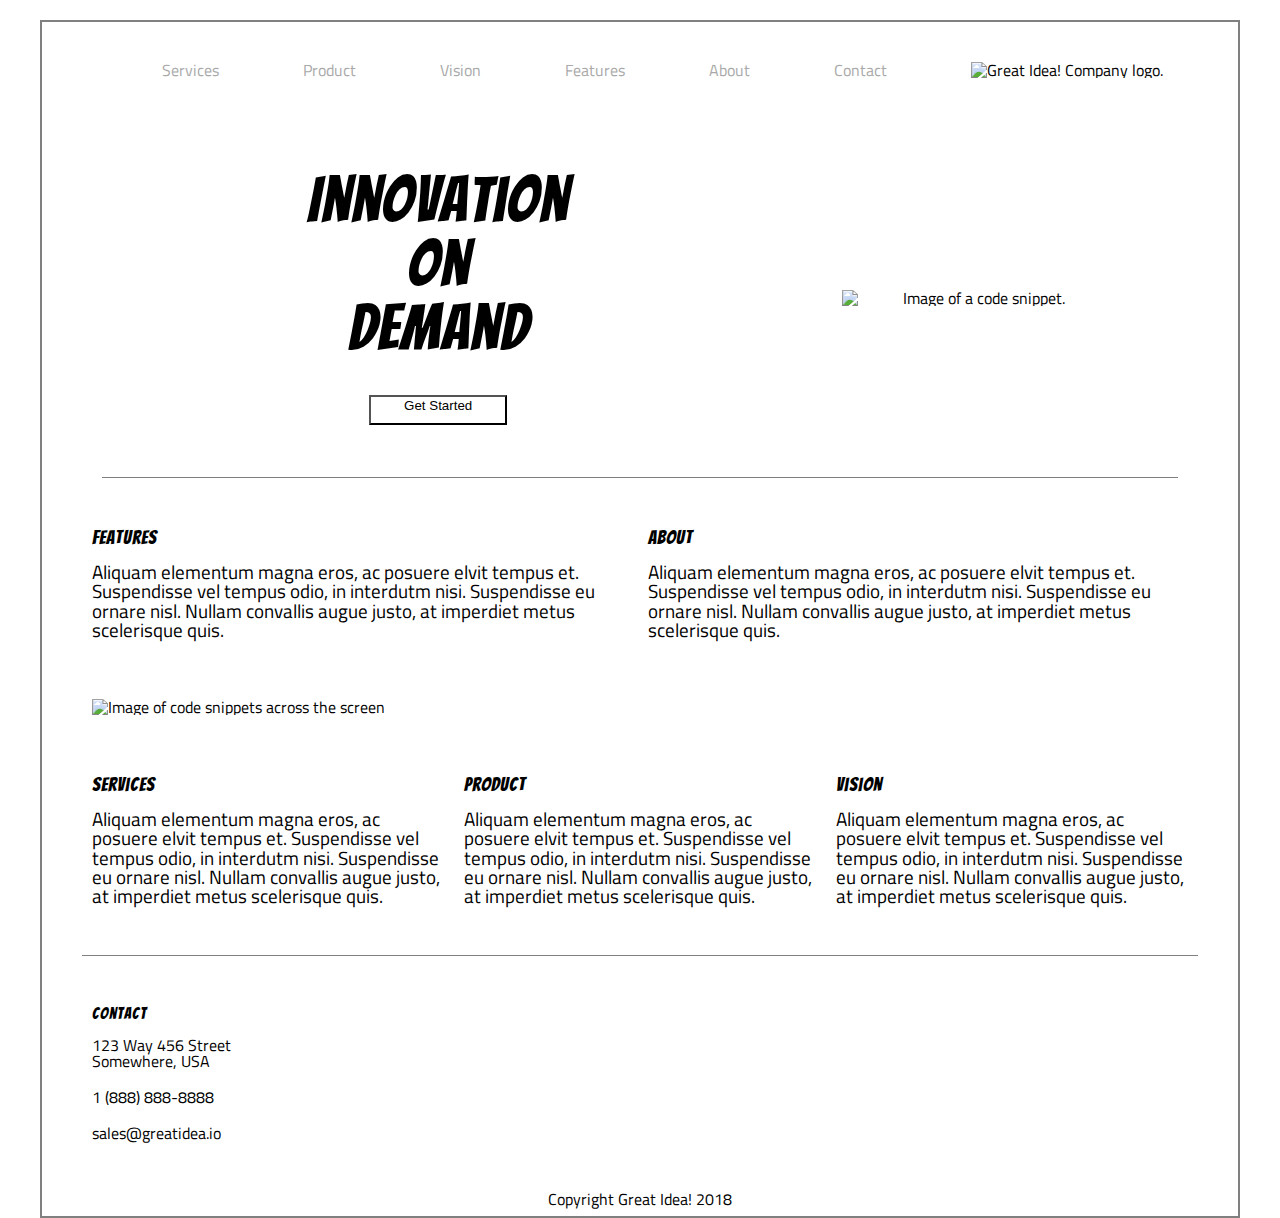
==== great-idea/index.html @ d7ec89b1 "recreated project to clean up what I had before" ====
<!doctype html>

<html lang="en">
<head>
  <meta charset="utf-8">

  <title>Great Idea!</title>

  <link href="https://fonts.googleapis.com/css?family=Bangers|Titillium+Web" rel="stylesheet">
  <link rel="stylesheet" href="css/index.css">

  <!--[if lt IE 9]>
    <script src="https://cdnjs.cloudflare.com/ajax/libs/html5shiv/3.7.3/html5shiv.js"></script>
  <![endif]-->
</head>

  <body>
    <div class="container">
      <div class="navbar-with-logo">
          <a class="nav services" href="#">Services</a>
          <a class="nav" href="#">Product</a>
          <a class="nav" href="#">Vision</a>
          <a class="nav" href="#">Features</a>
          <a class="nav" href="#">About</a>
          <a class="nav" href="#">Contact</a>
          <img class="nav logo" src="img/logo.png" alt="Great Idea! Company logo.">

      </div>

      <section class="cta">
        <div class="cta-text">
          <h1>Innovation<br> On<br> Demand</h1>
          <button class="getting-started">Get Started</button>
        </div>
        <img class="circle-pic" src="img/header-img.png" alt="Image of a code snippet.">
      </section><!-- cta -->

      <section class="main-content">
        <div class="top-content">
          <div class="text-content">
            <h4>Features</h4>
            <p>Aliquam elementum magna eros, ac posuere elvit tempus et. Suspendisse vel tempus odio, in interdutm nisi. Suspendisse eu ornare nisl. Nullam convallis augue justo, at imperdiet metus scelerisque quis.</p>
          </div>
          <div class="text-content">
            <h4>About</h4>
            <p>Aliquam elementum magna eros, ac posuere elvit tempus et. Suspendisse vel tempus odio, in interdutm nisi. Suspendisse eu ornare nisl. Nullam convallis augue justo, at imperdiet metus scelerisque quis.</p>
          </div>
        </div>
        <img class="middle-img" src="img/mid-page-accent.jpg" alt="Image of code snippets across the screen">
        <div class="bottom-content">
          <div class="text-content bottom">
            <h4>Services</h4>
            <p>Aliquam elementum magna eros, ac posuere elvit tempus et. Suspendisse vel tempus odio, in interdutm nisi. Suspendisse eu ornare nisl. Nullam convallis augue justo, at imperdiet metus scelerisque quis.</p>
          </div>
          <div class="text-content bottom">
            <h4>Product</h4>
            <p>Aliquam elementum magna eros, ac posuere elvit tempus et. Suspendisse vel tempus odio, in interdutm nisi. Suspendisse eu ornare nisl. Nullam convallis augue justo, at imperdiet metus scelerisque quis.</p>
          </div>
          <div class="text-content bottom">
            <h4>Vision</h4>
            <p>Aliquam elementum magna eros, ac posuere elvit tempus et. Suspendisse vel tempus odio, in interdutm nisi. Suspendisse eu ornare nisl. Nullam convallis augue justo, at imperdiet metus scelerisque quis.</p>
          </div>
        </div>
      </section><!-- main-content -->

      <section class="contact">
        <h4>Contact</h4>
        <p class="address">123 Way 456 Street<br>
        Somewhere, USA</p>
        <p class="address">1 (888) 888-8888</p>
        <p class="address">sales@greatidea.io</p>
      </section><!-- contact -->

      <footer>
        <p>Copyright Great Idea! 2018</p>
      </footer>

    </div><!-- container -->
    
  </body>
</html>
---- great-idea/css/index.css ----
html, body, div, span, applet, object, iframe,
h1, h2, h3, h4, h5, h6, p, blockquote, pre,
a, abbr, acronym, address, big, cite, code,
del, dfn, em, img, ins, kbd, q, s, samp,
small, strike, strong, sub, sup, tt, var,
b, u, i, center,
dl, dt, dd, ol, ul, li,
fieldset, form, label, legend,
table, caption, tbody, tfoot, thead, tr, th, td,
article, aside, canvas, details, embed, 
figure, figcaption, footer, header, hgroup, 
menu, nav, output, ruby, section, summary,
time, mark, audio, video {
	margin: 0;
	padding: 0;
	border: 0;
	font-size: 100%;
	font: inherit;
	vertical-align: baseline;
}
/* HTML5 display-role reset for older browsers */
article, aside, details, figcaption, figure, 
footer, header, hgroup, menu, nav, section {
	display: block;
}
body {
	line-height: 1;
}
ol, ul {
	list-style: none;
}
blockquote, q {
	quotes: none;
}
blockquote:before, blockquote:after,
q:before, q:after {
	content: '';
	content: none;
}
table {
	border-collapse: collapse;
	border-spacing: 0;
}

/* Set every element's box-sizing to border-box */
* {
    box-sizing: border-box;
}

html, body {
    height: 100%;
    font-family: 'Titillium Web', sans-serif;
}

h1, h2, h3, h4, h5 {
    font-family: 'Bangers', cursive;
    letter-spacing: 1px;
    margin-bottom: 15px;
}

.container{
	max-width: 1200px;
	width: 100%;
	font-size: 16px;
	margin: 20px auto;
	border: 2px solid gray;
}
.navbar-with-logo{
	width:100%;
	height:auto;
	display: inline-block;
	padding-bottom:20px;
	padding-left:50px;
}
.nav{
	padding: 20px;
	width: 120px;
	height: 30px;
	margin:20px;
}
.services{
	margin-left:50px;
}
a:visited{
	color:purple;
}
a:hover{
	color:blue;
}
a{
	color:darkgray;
	text-decoration:none;
}
.logo{
	width: 20%;
	height:auto;
	padding-bottom:0px;
	margin-bottom:0px;
}
.cta{
	display:flex;
	justify-content: space-around;
	align-items:center;
	text-align:center;
	width:90%;
	height:360px;
	margin: 20px auto;
	border-bottom: 1px solid gray;
}
.cta-text{
	display:flex;
	flex-direction:column;
	width:50%;
	font-size: 4rem;
	height:360px;
	padding:40px;
	margin-top:20px;
}
.getting-started{
	width:30%;
	height:30px;
	display:flex;
	margin:20px auto;
	justify-content: center;
	background-color:white;
}
.getting-started:hover{
	background-color:black;
	color:white;
}
.circle-pic{
	width:25%;
}
.main-content{
	margin:40px;
}
.top-content{
	display:flex;
	flex-direction:row;

}
.text-content{
	display: flex;
	flex-direction:column;
	width:48%;
	margin:10px 10px 50px 10px;
	font-size: 1.2rem;
}
.middle-img{
	width:96%;
	display:flex;
	justify-content: center;
	margin:10px;
}
.bottom-content{
	margin:50px auto;
	display:flex;
	border-bottom:1px solid gray;
}
.bottom{
	width:32%;
	display:flex;
}
.contact{
	margin:50px;
}
.address{
	margin: 10px 0px 20px 0px;
}
footer{
	text-align:center;
	height:25px;
}
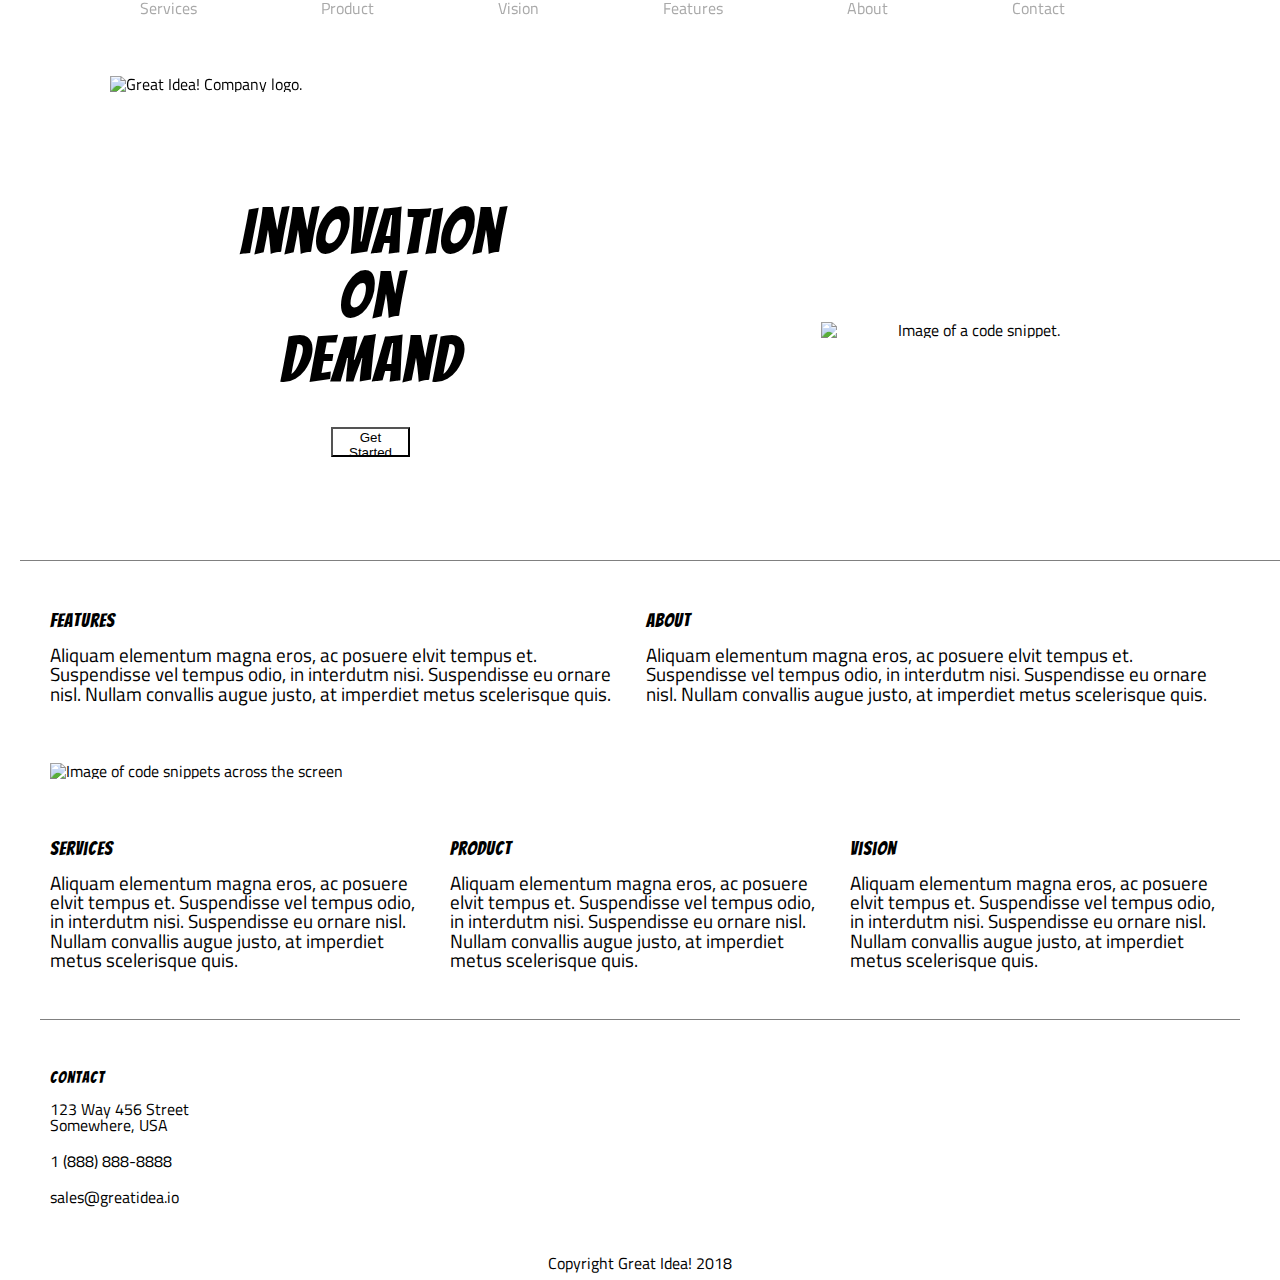
==== commit 31fb6649: "minor improvements. STRETCH: Sticky nav top spacing issues" ====
--- a/great-idea/index.html
+++ b/great-idea/index.html
@@ -16,7 +16,7 @@
 
   <body>
     <div class="container">
-      <div class="navbar-with-logo">
+      <div class="navbar-with-logo sticky">
           <a class="nav services" href="#">Services</a>
           <a class="nav" href="#">Product</a>
           <a class="nav" href="#">Vision</a>
@@ -26,43 +26,43 @@
           <img class="nav logo" src="img/logo.png" alt="Great Idea! Company logo.">
 
       </div>
+      <div class="content">
+        <section class="cta">
+          <div class="cta-text">
+            <h1>Innovation<br> On<br> Demand</h1>
+            <button class="getting-started">Get Started</button>
+          </div>
+          <img class="circle-pic" src="img/header-img.png" alt="Image of a code snippet.">
+        </section><!-- cta -->
 
-      <section class="cta">
-        <div class="cta-text">
-          <h1>Innovation<br> On<br> Demand</h1>
-          <button class="getting-started">Get Started</button>
-        </div>
-        <img class="circle-pic" src="img/header-img.png" alt="Image of a code snippet.">
-      </section><!-- cta -->
-
-      <section class="main-content">
-        <div class="top-content">
-          <div class="text-content">
-            <h4>Features</h4>
-            <p>Aliquam elementum magna eros, ac posuere elvit tempus et. Suspendisse vel tempus odio, in interdutm nisi. Suspendisse eu ornare nisl. Nullam convallis augue justo, at imperdiet metus scelerisque quis.</p>
+        <section class="main-content">
+          <div class="top-content">
+            <div class="text-content">
+              <h4>Features</h4>
+              <p>Aliquam elementum magna eros, ac posuere elvit tempus et. Suspendisse vel tempus odio, in interdutm nisi. Suspendisse eu ornare nisl. Nullam convallis augue justo, at imperdiet metus scelerisque quis.</p>
+            </div>
+            <div class="text-content">
+              <h4>About</h4>
+              <p>Aliquam elementum magna eros, ac posuere elvit tempus et. Suspendisse vel tempus odio, in interdutm nisi. Suspendisse eu ornare nisl. Nullam convallis augue justo, at imperdiet metus scelerisque quis.</p>
+            </div>
           </div>
-          <div class="text-content">
-            <h4>About</h4>
-            <p>Aliquam elementum magna eros, ac posuere elvit tempus et. Suspendisse vel tempus odio, in interdutm nisi. Suspendisse eu ornare nisl. Nullam convallis augue justo, at imperdiet metus scelerisque quis.</p>
+          <img class="middle-img" src="img/mid-page-accent.jpg" alt="Image of code snippets across the screen">
+          <div class="bottom-content">
+            <div class="text-content bottom">
+              <h4>Services</h4>
+              <p>Aliquam elementum magna eros, ac posuere elvit tempus et. Suspendisse vel tempus odio, in interdutm nisi. Suspendisse eu ornare nisl. Nullam convallis augue justo, at imperdiet metus scelerisque quis.</p>
+            </div>
+            <div class="text-content bottom">
+              <h4>Product</h4>
+              <p>Aliquam elementum magna eros, ac posuere elvit tempus et. Suspendisse vel tempus odio, in interdutm nisi. Suspendisse eu ornare nisl. Nullam convallis augue justo, at imperdiet metus scelerisque quis.</p>
+            </div>
+            <div class="text-content bottom">
+              <h4>Vision</h4>
+              <p>Aliquam elementum magna eros, ac posuere elvit tempus et. Suspendisse vel tempus odio, in interdutm nisi. Suspendisse eu ornare nisl. Nullam convallis augue justo, at imperdiet metus scelerisque quis.</p>
+            </div>
           </div>
-        </div>
-        <img class="middle-img" src="img/mid-page-accent.jpg" alt="Image of code snippets across the screen">
-        <div class="bottom-content">
-          <div class="text-content bottom">
-            <h4>Services</h4>
-            <p>Aliquam elementum magna eros, ac posuere elvit tempus et. Suspendisse vel tempus odio, in interdutm nisi. Suspendisse eu ornare nisl. Nullam convallis augue justo, at imperdiet metus scelerisque quis.</p>
-          </div>
-          <div class="text-content bottom">
-            <h4>Product</h4>
-            <p>Aliquam elementum magna eros, ac posuere elvit tempus et. Suspendisse vel tempus odio, in interdutm nisi. Suspendisse eu ornare nisl. Nullam convallis augue justo, at imperdiet metus scelerisque quis.</p>
-          </div>
-          <div class="text-content bottom">
-            <h4>Vision</h4>
-            <p>Aliquam elementum magna eros, ac posuere elvit tempus et. Suspendisse vel tempus odio, in interdutm nisi. Suspendisse eu ornare nisl. Nullam convallis augue justo, at imperdiet metus scelerisque quis.</p>
-          </div>
-        </div>
       </section><!-- main-content -->
-
+      </div>
       <section class="contact">
         <h4>Contact</h4>
         <p class="address">123 Way 456 Street<br>
--- a/great-idea/css/index.css
+++ b/great-idea/css/index.css
@@ -59,11 +59,9 @@
 }
 
 .container{
-	max-width: 1200px;
 	width: 100%;
 	font-size: 16px;
 	margin: 20px auto;
-	border: 2px solid gray;
 }
 .navbar-with-logo{
 	width:100%;
@@ -71,12 +69,26 @@
 	display: inline-block;
 	padding-bottom:20px;
 	padding-left:50px;
+	background-color: white;
+
 }
 .nav{
 	padding: 20px;
 	width: 120px;
 	height: 30px;
 	margin:20px;
+	padding: 40px;
+}
+
+.sticky{
+	position: fixed;
+	top: 0;
+	width: 100%;
+
+}
+
+.sticky + .content {
+	padding-top: 60px;
 }
 .services{
 	margin-left:50px;
@@ -102,15 +114,15 @@
 	justify-content: space-around;
 	align-items:center;
 	text-align:center;
-	width:90%;
-	height:360px;
-	margin: 20px auto;
+	width:100%;
+	height:auto;
+	margin: 20px;
+	padding: 40px;
 	border-bottom: 1px solid gray;
 }
 .cta-text{
 	display:flex;
 	flex-direction:column;
-	width:50%;
 	font-size: 4rem;
 	height:360px;
 	padding:40px;
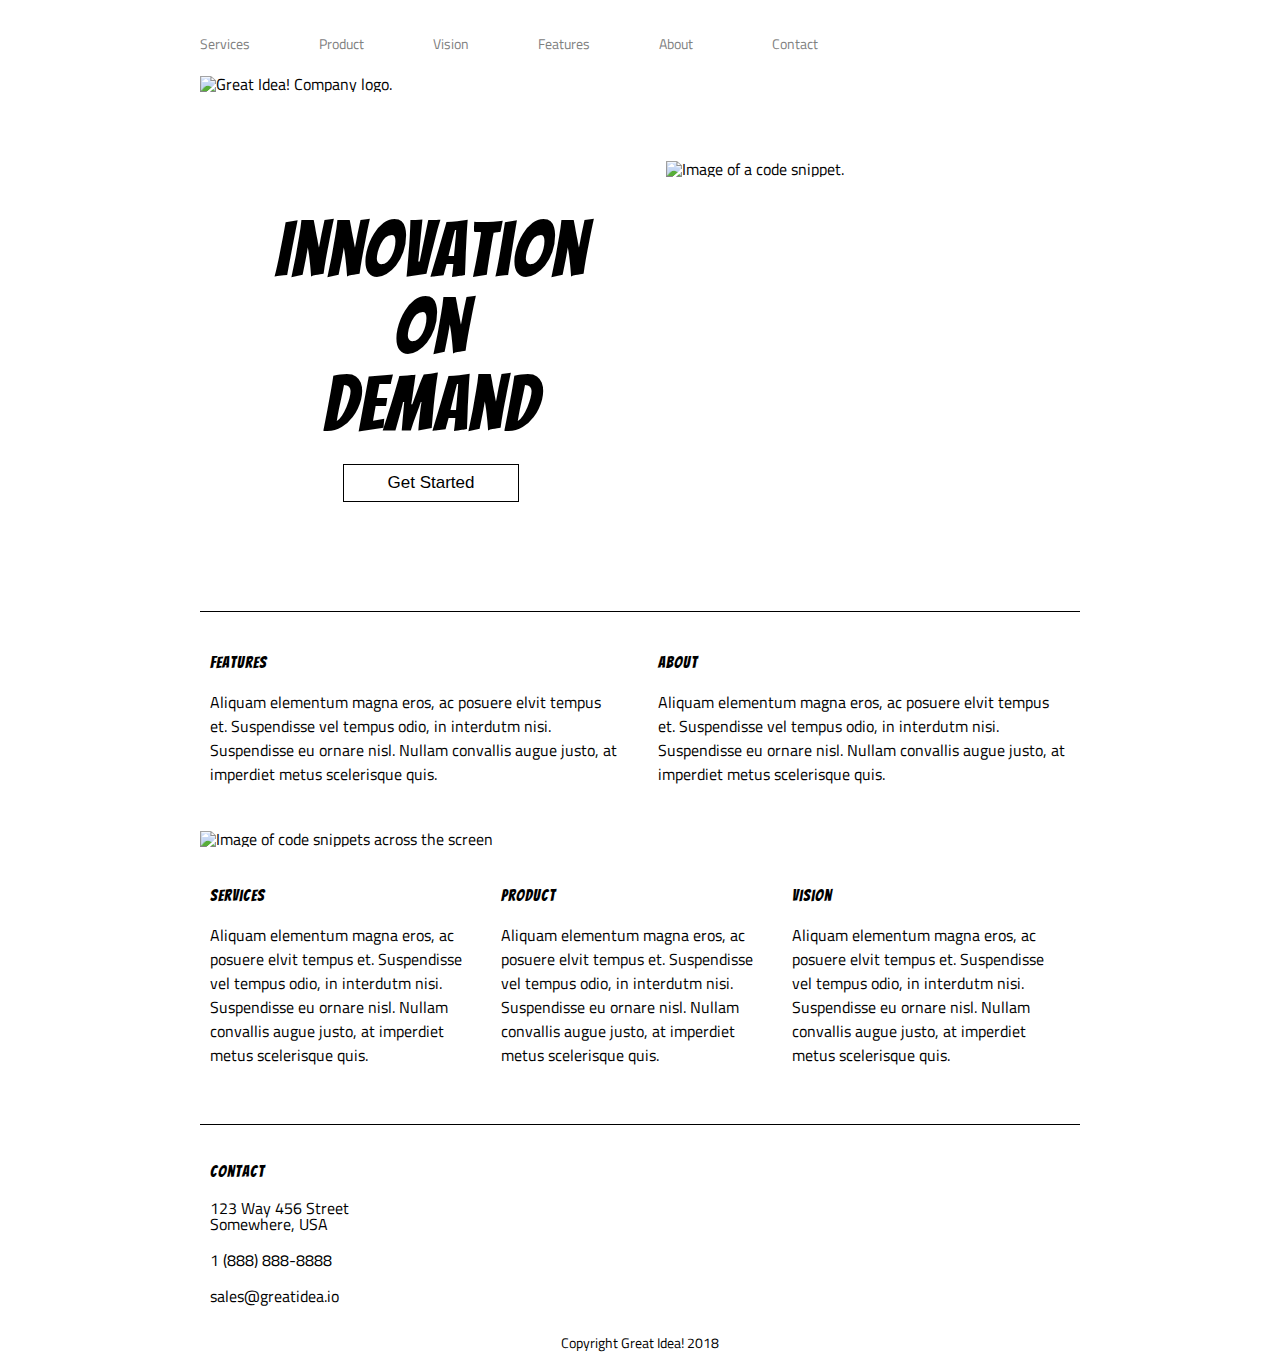
==== commit 85d062ca: "Updates" ====
--- a/great-idea/index.html
+++ b/great-idea/index.html
@@ -16,16 +16,17 @@
 
   <body>
     <div class="container">
-      <div class="navbar-with-logo sticky">
-          <a class="nav services" href="#">Services</a>
-          <a class="nav" href="#">Product</a>
-          <a class="nav" href="#">Vision</a>
-          <a class="nav" href="#">Features</a>
-          <a class="nav" href="#">About</a>
-          <a class="nav" href="#">Contact</a>
-          <img class="nav logo" src="img/logo.png" alt="Great Idea! Company logo.">
-
-      </div>
+      <header>
+        <nav>
+            <a class="nav services" href="#">Services</a>
+            <a class="nav" href="#">Product</a>
+            <a class="nav" href="#">Vision</a>
+            <a class="nav" href="#">Features</a>
+            <a class="nav" href="#">About</a>
+            <a class="nav contact" href="#">Contact</a>
+            <img class="nav logo" src="img/logo.png" alt="Great Idea! Company logo.">
+        </nav>
+      </header>
       <div class="content">
         <section class="cta">
           <div class="cta-text">
--- a/great-idea/css/index.css
+++ b/great-idea/css/index.css
@@ -58,128 +58,194 @@
     margin-bottom: 15px;
 }
 
-.container{
-	width: 100%;
-	font-size: 16px;
-	margin: 20px auto;
-}
-.navbar-with-logo{
-	width:100%;
-	height:auto;
-	display: inline-block;
-	padding-bottom:20px;
-	padding-left:50px;
-	background-color: white;
-
-}
-.nav{
-	padding: 20px;
-	width: 120px;
-	height: 30px;
-	margin:20px;
-	padding: 40px;
-}
-
-.sticky{
-	position: fixed;
-	top: 0;
-	width: 100%;
-
-}
-
-.sticky + .content {
-	padding-top: 60px;
-}
-.services{
-	margin-left:50px;
-}
-a:visited{
-	color:purple;
-}
-a:hover{
-	color:blue;
-}
-a{
-	color:darkgray;
-	text-decoration:none;
-}
-.logo{
-	width: 20%;
-	height:auto;
-	padding-bottom:0px;
-	margin-bottom:0px;
-}
-.cta{
-	display:flex;
-	justify-content: space-around;
-	align-items:center;
-	text-align:center;
-	width:100%;
-	height:auto;
-	margin: 20px;
-	padding: 40px;
-	border-bottom: 1px solid gray;
-}
-.cta-text{
-	display:flex;
-	flex-direction:column;
-	font-size: 4rem;
-	height:360px;
-	padding:40px;
-	margin-top:20px;
-}
-.getting-started{
-	width:30%;
-	height:30px;
-	display:flex;
-	margin:20px auto;
-	justify-content: center;
-	background-color:white;
-}
-.getting-started:hover{
-	background-color:black;
-	color:white;
-}
-.circle-pic{
-	width:25%;
-}
-.main-content{
-	margin:40px;
-}
-.top-content{
-	display:flex;
-	flex-direction:row;
-
-}
-.text-content{
-	display: flex;
-	flex-direction:column;
-	width:48%;
-	margin:10px 10px 50px 10px;
-	font-size: 1.2rem;
-}
-.middle-img{
-	width:96%;
-	display:flex;
-	justify-content: center;
-	margin:10px;
-}
-.bottom-content{
-	margin:50px auto;
-	display:flex;
-	border-bottom:1px solid gray;
-}
-.bottom{
-	width:32%;
-	display:flex;
-}
-.contact{
-	margin:50px;
-}
-.address{
-	margin: 10px 0px 20px 0px;
-}
-footer{
-	text-align:center;
-	height:25px;
-}+
+
+/* http://meyerweb.com/eric/tools/css/reset/ 
+   v2.0 | 20110126
+   License: none (public domain)
+*/
+
+html, body, div, span, applet, object, iframe,
+h1, h2, h3, h4, h5, h6, p, blockquote, pre,
+a, abbr, acronym, address, big, cite, code,
+del, dfn, em, img, ins, kbd, q, s, samp,
+small, strike, strong, sub, sup, tt, var,
+b, u, i, center,
+dl, dt, dd, ol, ul, li,
+fieldset, form, label, legend,
+table, caption, tbody, tfoot, thead, tr, th, td,
+article, aside, canvas, details, embed, 
+figure, figcaption, footer, header, hgroup, 
+menu, nav, output, ruby, section, summary,
+time, mark, audio, video {
+	margin: 0;
+	padding: 0;
+	border: 0;
+	font-size: 100%;
+	font: inherit;
+	vertical-align: baseline;
+}
+/* HTML5 display-role reset for older browsers */
+article, aside, details, figcaption, figure, 
+footer, header, hgroup, menu, nav, section {
+	display: block;
+}
+body {
+	line-height: 1;
+}
+ol, ul {
+	list-style: none;
+}
+blockquote, q {
+	quotes: none;
+}
+blockquote:before, blockquote:after,
+q:before, q:after {
+	content: '';
+	content: none;
+}
+table {
+	border-collapse: collapse;
+	border-spacing: 0;
+}
+
+/* Set every element's box-sizing to border-box */
+* {
+    box-sizing: border-box;
+}
+
+html, body {
+    height: 100%;
+    font-family: 'Titillium Web', sans-serif;
+}
+
+h1, h2, h3, h4, h5 {
+    font-family: 'Bangers', cursive;
+    letter-spacing: 1px;
+    margin-bottom: 15px;
+}
+
+.container {
+  width: 880px;
+  /* TB LR */
+  margin: 0 auto;
+}
+
+/* header */
+
+header nav {
+  display: inline-block;
+  vertical-align: top;
+  margin-top: 35px;
+}
+
+header nav a {
+  margin-right: 65px;
+  font-size: 14px;
+  color: gray;
+  text-decoration: none;
+}
+
+header nav a:hover {
+  text-decoration: underline;
+}
+
+header nav a:first-child {
+  margin-left: 0;
+}
+
+header nav a:last-child {
+  margin-right: 0;
+}
+
+header .logo {
+  margin-top: 25px;
+}
+
+/* cta */
+
+.cta .cta-text {
+  display: inline-block;
+  vertical-align: top;
+  font-size: 77px;
+  margin-top: 120px;
+  text-align: center;
+  padding: 0px 75px;
+}
+
+.cta .cta-text button {
+  background: white;
+  vertical-align: top;
+  margin-top: 6px;
+  padding: 8px 44px;
+  font-size: 17px;
+  border: 1px solid black;
+  cursor: pointer;
+}
+
+.cta .cta-text button:hover {
+  background: black;
+  color: white;
+}
+
+.cta img {
+  display: inline-block;
+  margin-top: 69px;
+}
+
+.main-content {
+  border-top: 1px solid black;
+  margin-top: 76px;
+  padding-top: 39px;
+}
+
+.main-content .top-content {
+  padding: 0 10px;
+}
+
+.main-content .top-content .text-content {
+  width: 410px;
+  display: inline-block;
+  margin-right: 34px;
+  line-height: 1.5;
+}
+
+.main-content .top-content .text-content:last-child {
+  margin-right: 0;
+}
+
+.main-content .middle-img {
+  margin-top: 45px;
+}
+
+.main-content .bottom-content {
+  margin-top: 37px;
+  padding: 0 10px;
+}
+
+.main-content .bottom-content .text-content {
+  width: 275px;
+  display: inline-block;
+  margin-right: 12px;
+  line-height: 1.5;
+}
+
+.main-content .bottom-content .text-content:last-child {
+  margin-right: 0;
+}
+
+.contact {
+  margin-top: 57px;
+  border-top: 1px solid black;
+  padding: 39px 10px 0;
+}
+
+.contact p {
+  margin: 20px 0;
+}
+
+footer {
+  margin: 32px 0;
+  text-align: center;
+  font-size: 14px;
+}
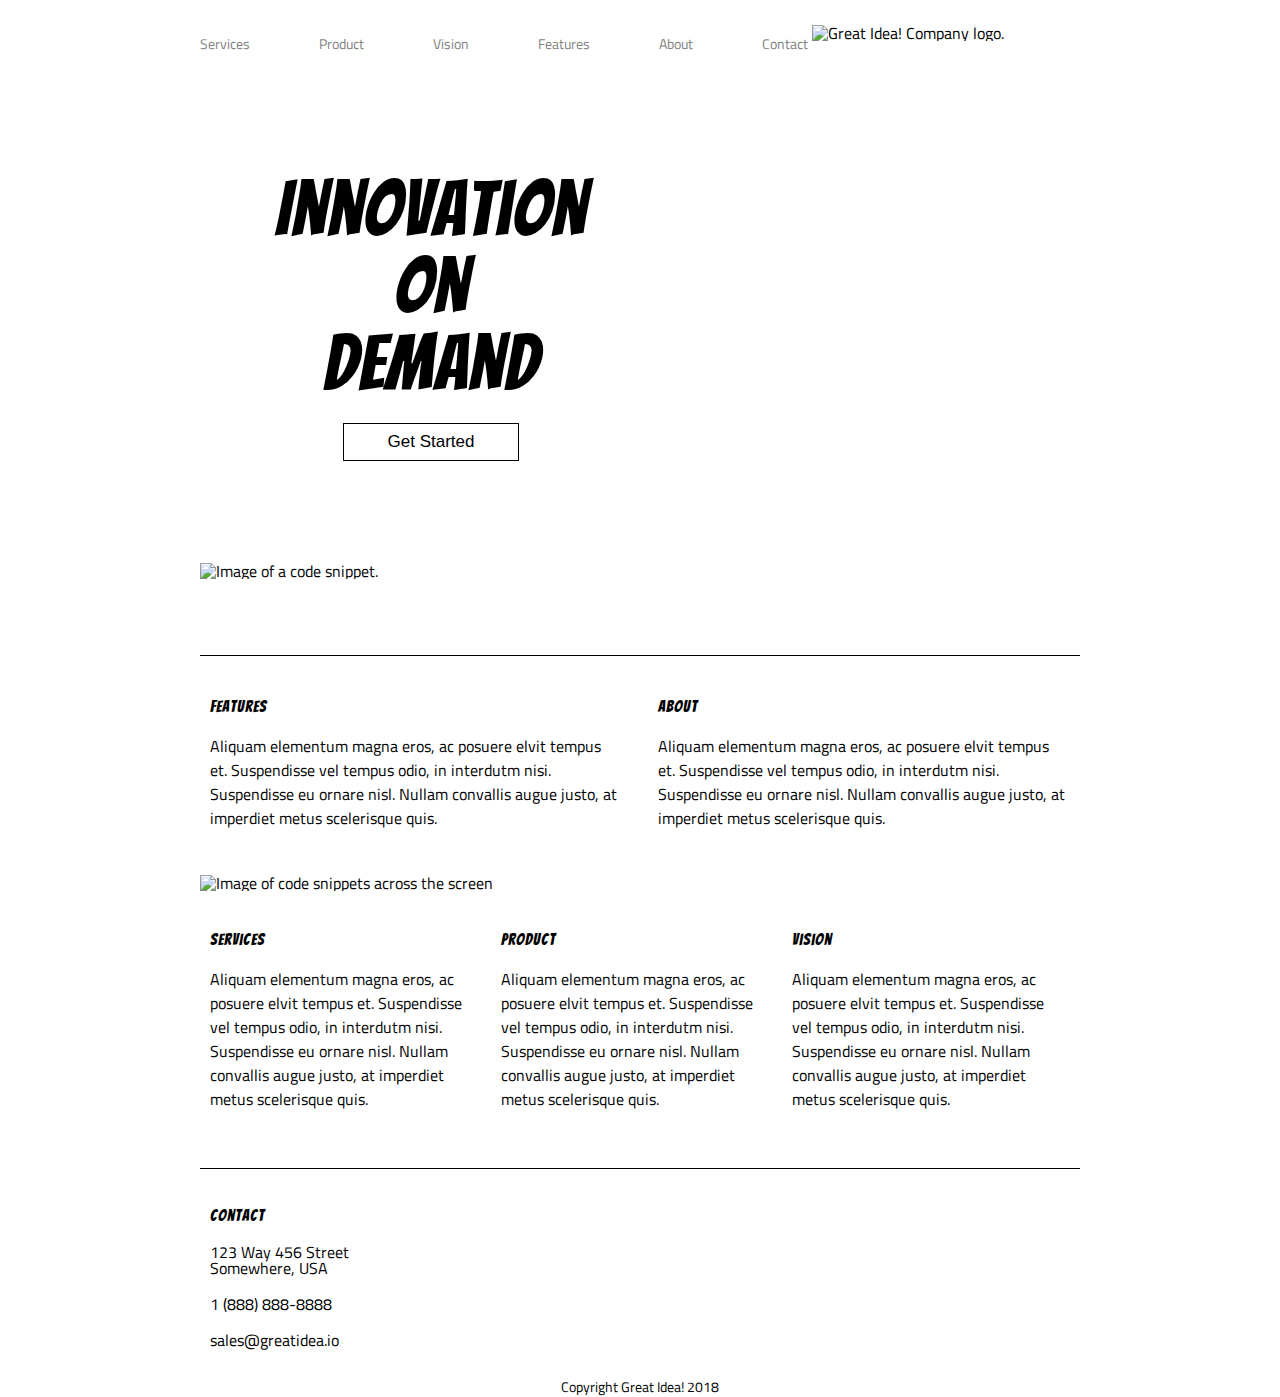
==== commit 0a670d15: "Add link to services page" ====
--- a/great-idea/index.html
+++ b/great-idea/index.html
@@ -15,61 +15,65 @@
 </head>
 
   <body>
+
     <div class="container">
+
       <header>
         <nav>
-            <a class="nav services" href="#">Services</a>
-            <a class="nav" href="#">Product</a>
-            <a class="nav" href="#">Vision</a>
-            <a class="nav" href="#">Features</a>
-            <a class="nav" href="#">About</a>
-            <a class="nav contact" href="#">Contact</a>
-            <img class="nav logo" src="img/logo.png" alt="Great Idea! Company logo.">
+          <a href="./services.html">Services</a>
+          <a href="#">Product</a>
+          <a href="#">Vision</a>
+          <a href="#">Features</a>
+          <a href="#">About</a>
+          <a href="#">Contact</a>
         </nav>
+        <img class="logo" src="img/logo.png" alt="Great Idea! Company logo.">
       </header>
-      <div class="content">
-        <section class="cta">
-          <div class="cta-text">
-            <h1>Innovation<br> On<br> Demand</h1>
-            <button class="getting-started">Get Started</button>
+
+      <section class="cta">
+        <div class="cta-text">
+          <h1>Innovation<br> On<br> Demand</h1>
+          <button>Get Started</button>
+        </div>
+        <div class="code-snippet">
+          <img id="code-snippet" src="img/header-img.png" alt="Image of a code snippet.">
+        </div>
+      </section><!-- cta -->
+
+      <section class="main-content">
+        <div class="top-content">
+          <div class="text-content">
+            <h4>Features</h4>
+            <p>Aliquam elementum magna eros, ac posuere elvit tempus et. Suspendisse vel tempus odio, in interdutm nisi. Suspendisse eu ornare nisl. Nullam convallis augue justo, at imperdiet metus scelerisque quis.</p>
           </div>
-          <img class="circle-pic" src="img/header-img.png" alt="Image of a code snippet.">
-        </section><!-- cta -->
+          <div class="text-content">
+            <h4>About</h4>
+            <p>Aliquam elementum magna eros, ac posuere elvit tempus et. Suspendisse vel tempus odio, in interdutm nisi. Suspendisse eu ornare nisl. Nullam convallis augue justo, at imperdiet metus scelerisque quis.</p>
+          </div>
+        </div>
+        <img class="middle-img" src="img/mid-page-accent.jpg" alt="Image of code snippets across the screen">
+        <div class="bottom-content">
+          <div class="text-content">
+            <h4>Services</h4>
+            <p>Aliquam elementum magna eros, ac posuere elvit tempus et. Suspendisse vel tempus odio, in interdutm nisi. Suspendisse eu ornare nisl. Nullam convallis augue justo, at imperdiet metus scelerisque quis.</p>
+          </div>
+          <div class="text-content">
+            <h4>Product</h4>
+            <p>Aliquam elementum magna eros, ac posuere elvit tempus et. Suspendisse vel tempus odio, in interdutm nisi. Suspendisse eu ornare nisl. Nullam convallis augue justo, at imperdiet metus scelerisque quis.</p>
+          </div>
+          <div class="text-content">
+            <h4>Vision</h4>
+            <p>Aliquam elementum magna eros, ac posuere elvit tempus et. Suspendisse vel tempus odio, in interdutm nisi. Suspendisse eu ornare nisl. Nullam convallis augue justo, at imperdiet metus scelerisque quis.</p>
+          </div>
+        </div>
+      </section><!-- main-content -->
 
-        <section class="main-content">
-          <div class="top-content">
-            <div class="text-content">
-              <h4>Features</h4>
-              <p>Aliquam elementum magna eros, ac posuere elvit tempus et. Suspendisse vel tempus odio, in interdutm nisi. Suspendisse eu ornare nisl. Nullam convallis augue justo, at imperdiet metus scelerisque quis.</p>
-            </div>
-            <div class="text-content">
-              <h4>About</h4>
-              <p>Aliquam elementum magna eros, ac posuere elvit tempus et. Suspendisse vel tempus odio, in interdutm nisi. Suspendisse eu ornare nisl. Nullam convallis augue justo, at imperdiet metus scelerisque quis.</p>
-            </div>
-          </div>
-          <img class="middle-img" src="img/mid-page-accent.jpg" alt="Image of code snippets across the screen">
-          <div class="bottom-content">
-            <div class="text-content bottom">
-              <h4>Services</h4>
-              <p>Aliquam elementum magna eros, ac posuere elvit tempus et. Suspendisse vel tempus odio, in interdutm nisi. Suspendisse eu ornare nisl. Nullam convallis augue justo, at imperdiet metus scelerisque quis.</p>
-            </div>
-            <div class="text-content bottom">
-              <h4>Product</h4>
-              <p>Aliquam elementum magna eros, ac posuere elvit tempus et. Suspendisse vel tempus odio, in interdutm nisi. Suspendisse eu ornare nisl. Nullam convallis augue justo, at imperdiet metus scelerisque quis.</p>
-            </div>
-            <div class="text-content bottom">
-              <h4>Vision</h4>
-              <p>Aliquam elementum magna eros, ac posuere elvit tempus et. Suspendisse vel tempus odio, in interdutm nisi. Suspendisse eu ornare nisl. Nullam convallis augue justo, at imperdiet metus scelerisque quis.</p>
-            </div>
-          </div>
-      </section><!-- main-content -->
-      </div>
       <section class="contact">
         <h4>Contact</h4>
-        <p class="address">123 Way 456 Street<br>
+        <p>123 Way 456 Street<br>
         Somewhere, USA</p>
-        <p class="address">1 (888) 888-8888</p>
-        <p class="address">sales@greatidea.io</p>
+        <p>1 (888) 888-8888</p>
+        <p>sales@greatidea.io</p>
       </section><!-- contact -->
 
       <footer>
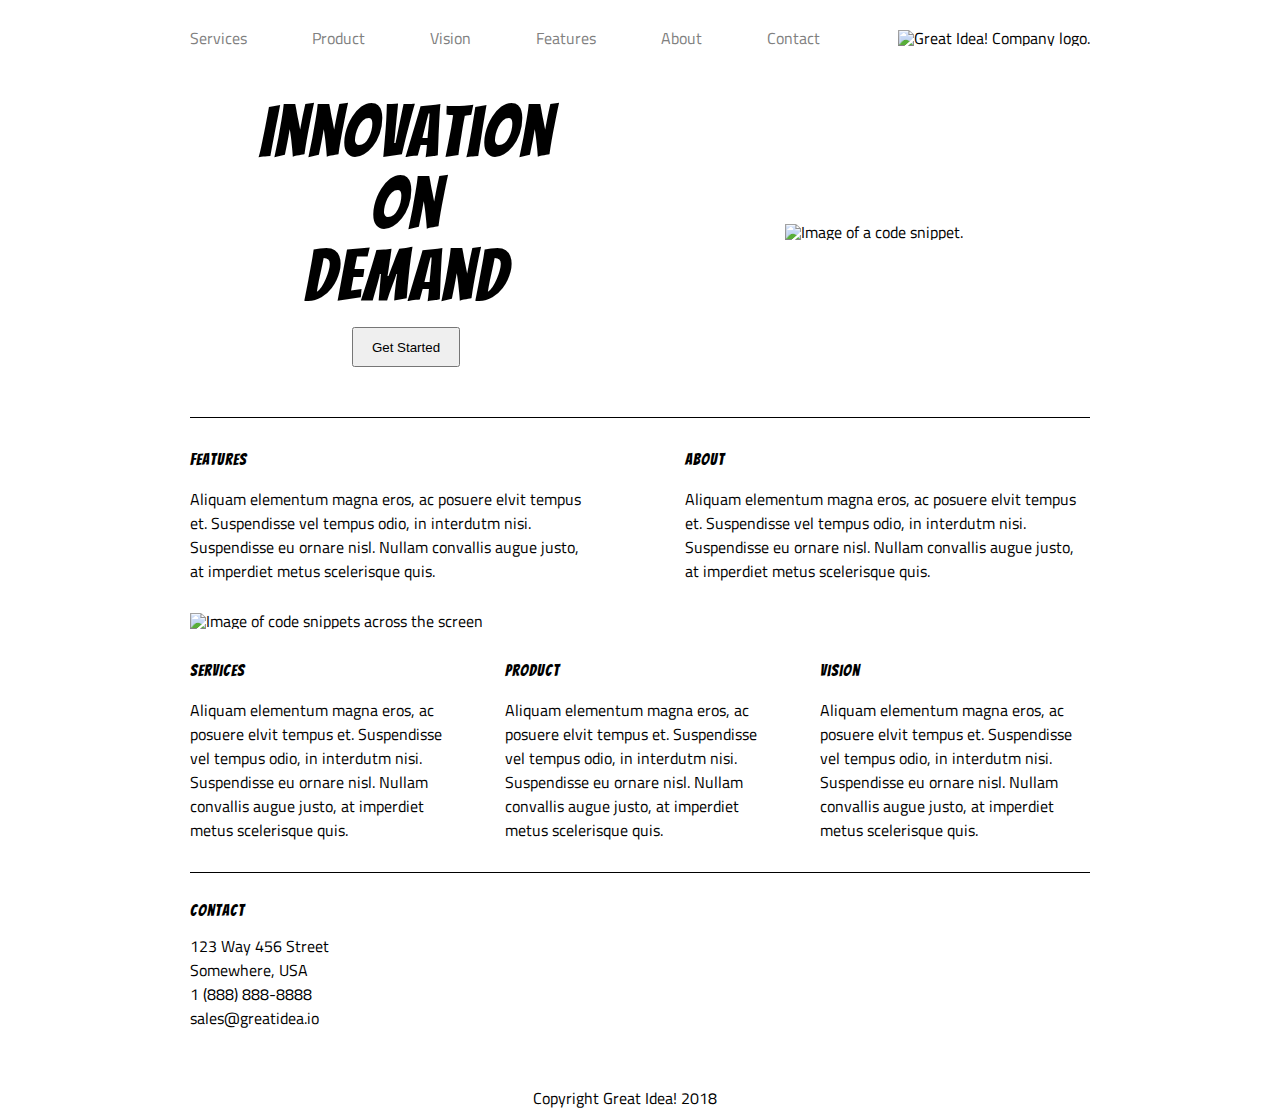
==== commit 097fbebc: "add border to index.html page" ====
--- a/great-idea/index.html
+++ b/great-idea/index.html
@@ -39,7 +39,6 @@
           <img id="code-snippet" src="img/header-img.png" alt="Image of a code snippet.">
         </div>
       </section><!-- cta -->
-
       <section class="main-content">
         <div class="top-content">
           <div class="text-content">
--- a/great-idea/css/index.css
+++ b/great-idea/css/index.css
@@ -1,69 +1,4 @@
-html, body, div, span, applet, object, iframe,
-h1, h2, h3, h4, h5, h6, p, blockquote, pre,
-a, abbr, acronym, address, big, cite, code,
-del, dfn, em, img, ins, kbd, q, s, samp,
-small, strike, strong, sub, sup, tt, var,
-b, u, i, center,
-dl, dt, dd, ol, ul, li,
-fieldset, form, label, legend,
-table, caption, tbody, tfoot, thead, tr, th, td,
-article, aside, canvas, details, embed, 
-figure, figcaption, footer, header, hgroup, 
-menu, nav, output, ruby, section, summary,
-time, mark, audio, video {
-	margin: 0;
-	padding: 0;
-	border: 0;
-	font-size: 100%;
-	font: inherit;
-	vertical-align: baseline;
-}
-/* HTML5 display-role reset for older browsers */
-article, aside, details, figcaption, figure, 
-footer, header, hgroup, menu, nav, section {
-	display: block;
-}
-body {
-	line-height: 1;
-}
-ol, ul {
-	list-style: none;
-}
-blockquote, q {
-	quotes: none;
-}
-blockquote:before, blockquote:after,
-q:before, q:after {
-	content: '';
-	content: none;
-}
-table {
-	border-collapse: collapse;
-	border-spacing: 0;
-}
 
-/* Set every element's box-sizing to border-box */
-* {
-    box-sizing: border-box;
-}
-
-html, body {
-    height: 100%;
-    font-family: 'Titillium Web', sans-serif;
-}
-
-h1, h2, h3, h4, h5 {
-    font-family: 'Bangers', cursive;
-    letter-spacing: 1px;
-    margin-bottom: 15px;
-}
-
-
-
-/* http://meyerweb.com/eric/tools/css/reset/ 
-   v2.0 | 20110126
-   License: none (public domain)
-*/
 
 html, body, div, span, applet, object, iframe,
 h1, h2, h3, h4, h5, h6, p, blockquote, pre,
@@ -111,141 +46,146 @@
 
 /* Set every element's box-sizing to border-box */
 * {
-    box-sizing: border-box;
+  box-sizing: border-box;
 }
 
 html, body {
-    height: 100%;
-    font-family: 'Titillium Web', sans-serif;
+  height: 100%;
+  font-family: 'Titillium Web', sans-serif;
 }
 
 h1, h2, h3, h4, h5 {
-    font-family: 'Bangers', cursive;
-    letter-spacing: 1px;
-    margin-bottom: 15px;
+  font-family: 'Bangers', cursive;
+  letter-spacing: 1px;
+  margin-bottom: 15px;
 }
 
+body {
+  max-width: 900px;
+  width: 100%;
+  margin: 0px auto;
+  padding: 0px;
+}
 .container {
-  width: 880px;
-  /* TB LR */
-  margin: 0 auto;
+  width: 100%;
+  display: flex;
+  flex-direction: column;
 }
 
-/* header */
+.container header{
+  display:flex;
+  justify-content: space-between;
+  width: 100%;
+  margin-top: 30px;
 
-header nav {
-  display: inline-block;
-  vertical-align: top;
-  margin-top: 35px;
 }
 
-header nav a {
-  margin-right: 65px;
-  font-size: 14px;
+.container header nav {
+  width: 70%;
+  display: flex;
+  justify-content: space-between;
+  align-items: center;
+}
+
+.container header nav a {
   color: gray;
   text-decoration: none;
 }
 
-header nav a:hover {
-  text-decoration: underline;
+.container header nav a:hover {
+  color: blue;
 }
 
-header nav a:first-child {
-  margin-left: 0;
+.container header img {
+  width: auto;
+  margin-right: 0px;
 }
 
-header nav a:last-child {
-  margin-right: 0;
+.container .cta {
+  width: 100%;
+  display: flex;
+  padding: 50px 0px;
+  justify-content: space-between;
+  border-bottom: 1px solid black;
 }
 
-header .logo {
-  margin-top: 25px;
+.cta .cta-text {
+  width: 48%;
+  display: flex;
+  flex-direction: column;
+  align-self: center;
+  align-items: center;
+  text-align: center;
 }
 
-/* cta */
+.cta .code-snippet {
+  width: 48%;
+  height: auto;
+  display: flex;
+  align-self: center;
+  justify-content: center;
+}
 
-.cta .cta-text {
-  display: inline-block;
-  vertical-align: top;
-  font-size: 77px;
-  margin-top: 120px;
-  text-align: center;
-  padding: 0px 75px;
+.cta .cta-text h1 {
+  font-size: 72px;
 }
 
 .cta .cta-text button {
-  background: white;
-  vertical-align: top;
-  margin-top: 6px;
-  padding: 8px 44px;
-  font-size: 17px;
-  border: 1px solid black;
-  cursor: pointer;
+  height: 40px;
+  width: 25%;
 }
 
 .cta .cta-text button:hover {
+  color: white;
   background: black;
-  color: white;
 }
 
-.cta img {
-  display: inline-block;
-  margin-top: 69px;
+.container .main-content .top-content {
+  width: 100%;
+  display:flex;
+  justify-content: space-between;
+  margin: 30px auto;
+}
+.container .main-content .top-content .text-content {
+  display : flex;
+  flex-direction: column;
+  width: 45%;
+  line-height: 1.5;
+
 }
 
-.main-content {
-  border-top: 1px solid black;
-  margin-top: 76px;
-  padding-top: 39px;
+.middle-img {
+  width: 100%;
 }
 
-.main-content .top-content {
-  padding: 0 10px;
+.container .main-content .bottom-content {
+  width: 100%;
+  display: flex;
+  justify-content: space-between;
+  margin: 30px auto;
+  padding-bottom: 30px;
+  border-bottom: 1px solid black;
+
 }
 
-.main-content .top-content .text-content {
-  width: 410px;
-  display: inline-block;
-  margin-right: 34px;
+.container .main-content .bottom-content .text-content {
+  display:flex;
+  flex-direction: column;
+  width: 30%;
   line-height: 1.5;
 }
 
-.main-content .top-content .text-content:last-child {
-  margin-right: 0;
+.container .contact {
+  display:flex;
+  flex-direction: column;
 }
 
-.main-content .middle-img {
-  margin-top: 45px;
-}
-
-.main-content .bottom-content {
-  margin-top: 37px;
-  padding: 0 10px;
-}
-
-.main-content .bottom-content .text-content {
-  width: 275px;
-  display: inline-block;
-  margin-right: 12px;
+.container .contact p {
   line-height: 1.5;
 }
 
-.main-content .bottom-content .text-content:last-child {
-  margin-right: 0;
+footer p {
+  text-align: center;
+  margin: 60px 30px 0px 0px;
 }
 
-.contact {
-  margin-top: 57px;
-  border-top: 1px solid black;
-  padding: 39px 10px 0;
-}
-
-.contact p {
-  margin: 20px 0;
-}
-
-footer {
-  margin: 32px 0;
-  text-align: center;
-  font-size: 14px;
-}
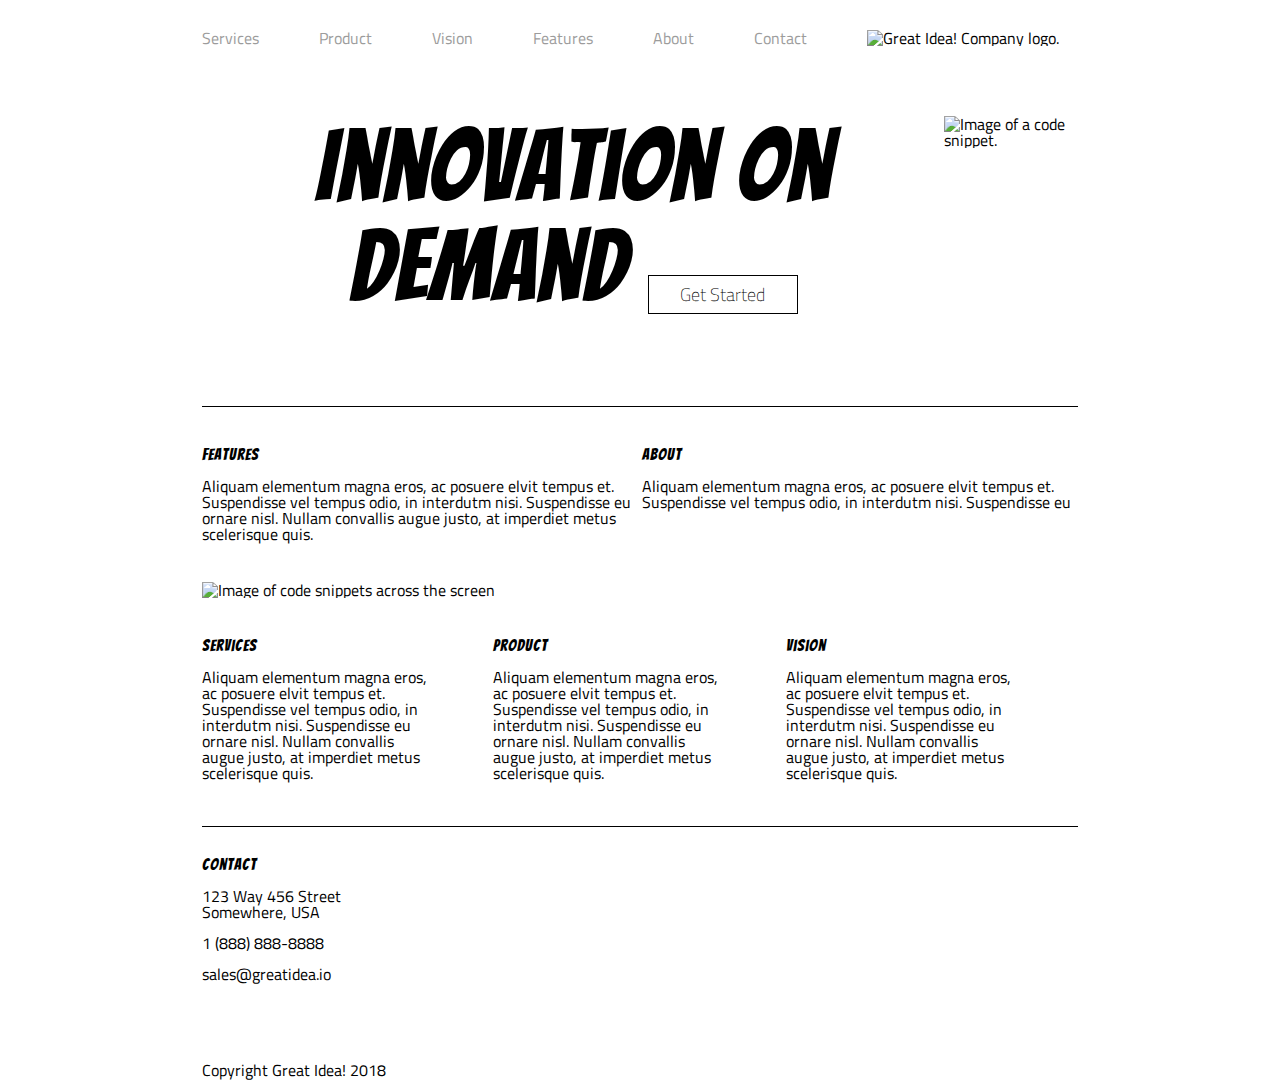
==== commit e8ba4a24: "djz code" ====
--- a/great-idea/index.html
+++ b/great-idea/index.html
@@ -14,72 +14,100 @@
   <![endif]-->
 </head>
 
+    <!-- Copy and paste your HTML from the first UI project here -->
   <body>
+    <div class="container">
+      <nav class="nav">
+        <div class="links">
+          <a class="nav-link" href="services.html">Services</a>
+          <a class="nav-link" href="">Product</a>
+          <a class="nav-link" href="">Vision</a>
+          <a class="nav-link" href="">Features</a>
+          <a class="nav-link" href="">About</a>
+          <a class="nav-link" href="">Contact</a>
+          <img class="logo" src="https://raw.githubusercontent.com/djtorel/User-Interface/master/great-idea-website/img/logo.png"
+            alt="Great Idea! Company logo." />
+        </div>
+      </nav>
+    
+      <header class="header">
+        <div class="header-left">
+          <h1 class="main-header">
+            Innovation On Demand
+            <button class="btn-get-started" href="">Get Started</button>
+          </h1>
 
-    <div class="container">
-
-      <header>
-        <nav>
-          <a href="./services.html">Services</a>
-          <a href="#">Product</a>
-          <a href="#">Vision</a>
-          <a href="#">Features</a>
-          <a href="#">About</a>
-          <a href="#">Contact</a>
-        </nav>
-        <img class="logo" src="img/logo.png" alt="Great Idea! Company logo.">
+          <div class="code-logo">
+            <img class="img-header"
+              src="https://raw.githubusercontent.com/djtorel/User-Interface/master/great-idea-website/img/header-img.png"
+              alt="Image of a code snippet." />
+          </div>
+          
+        </div>
       </header>
-
-      <section class="cta">
-        <div class="cta-text">
-          <h1>Innovation<br> On<br> Demand</h1>
-          <button>Get Started</button>
+      
+      <section class="top-final">
+        <div class="top-section-item-left">
+          <h2>Features</h2>
+          <p>Aliquam elementum magna eros, ac posuere elvit tempus et. Suspendisse vel tempus odio, in interdutm nisi.
+            Suspendisse eu
+            ornare nisl. Nullam convallis augue justo, at imperdiet metus scelerisque quis.</p>
         </div>
-        <div class="code-snippet">
-          <img id="code-snippet" src="img/header-img.png" alt="Image of a code snippet.">
+        <div class="top-section-item-right">
+          <h2>About</h2>
+          <p>Aliquam elementum magna eros, ac posuere elvit tempus et. Suspendisse vel tempus odio, in interdutm nisi.
+            Suspendisse eu</p>
         </div>
-      </section><!-- cta -->
-      <section class="main-content">
-        <div class="top-content">
-          <div class="text-content">
-            <h4>Features</h4>
-            <p>Aliquam elementum magna eros, ac posuere elvit tempus et. Suspendisse vel tempus odio, in interdutm nisi. Suspendisse eu ornare nisl. Nullam convallis augue justo, at imperdiet metus scelerisque quis.</p>
-          </div>
-          <div class="text-content">
-            <h4>About</h4>
-            <p>Aliquam elementum magna eros, ac posuere elvit tempus et. Suspendisse vel tempus odio, in interdutm nisi. Suspendisse eu ornare nisl. Nullam convallis augue justo, at imperdiet metus scelerisque quis.</p>
+      </section>
+    
+      <img class="middle-img" src="img/mid-page-accent.jpg" alt="Image of code snippets across the screen" />
+    
+      <section class="bottom-final">
+        <div>
+          <div class="bottom-section-first-item">
+            <h2>Services</h2>
+            <p>Aliquam elementum magna eros, ac posuere elvit tempus et. Suspendisse vel tempus odio, in interdutm nisi.
+              Suspendisse eu
+              ornare nisl. Nullam convallis augue justo, at imperdiet metus scelerisque quis.</p>
           </div>
         </div>
-        <img class="middle-img" src="img/mid-page-accent.jpg" alt="Image of code snippets across the screen">
-        <div class="bottom-content">
-          <div class="text-content">
-            <h4>Services</h4>
-            <p>Aliquam elementum magna eros, ac posuere elvit tempus et. Suspendisse vel tempus odio, in interdutm nisi. Suspendisse eu ornare nisl. Nullam convallis augue justo, at imperdiet metus scelerisque quis.</p>
-          </div>
-          <div class="text-content">
-            <h4>Product</h4>
-            <p>Aliquam elementum magna eros, ac posuere elvit tempus et. Suspendisse vel tempus odio, in interdutm nisi. Suspendisse eu ornare nisl. Nullam convallis augue justo, at imperdiet metus scelerisque quis.</p>
-          </div>
-          <div class="text-content">
-            <h4>Vision</h4>
-            <p>Aliquam elementum magna eros, ac posuere elvit tempus et. Suspendisse vel tempus odio, in interdutm nisi. Suspendisse eu ornare nisl. Nullam convallis augue justo, at imperdiet metus scelerisque quis.</p>
+        <div>
+          <div class="bottom-section-second-item">
+            <h2>Product</h2>
+            <p>Aliquam elementum magna eros, ac posuere elvit tempus et. Suspendisse vel tempus odio, in interdutm nisi.
+              Suspendisse eu
+              ornare nisl. Nullam convallis augue justo, at imperdiet metus scelerisque quis.</p>
           </div>
         </div>
-      </section><!-- main-content -->
-
-      <section class="contact">
-        <h4>Contact</h4>
-        <p>123 Way 456 Street<br>
-        Somewhere, USA</p>
+        <div>
+          <div class="bottom-section-third-item">
+            <h2>Vision</h2>
+            <p>Aliquam elementum magna eros, ac posuere elvit tempus et. Suspendisse vel tempus odio, in interdutm nisi.
+              Suspendisse eu
+              ornare nisl. Nullam convallis augue justo, at imperdiet metus scelerisque quis.</p>
+          </div>
+        </div>
+      </section>
+      
+      <section class="contact-section">
+        <h2>Contact</h2>
+        <address>
+          <p>
+            123 Way 456 Street <br />
+            Somewhere, USA
+          </p>
+        </address>
+    
         <p>1 (888) 888-8888</p>
+    
         <p>sales@greatidea.io</p>
-      </section><!-- contact -->
-
-      <footer>
+      </section>
+    
+      <footer class="footer">
         <p>Copyright Great Idea! 2018</p>
       </footer>
-
-    </div><!-- container -->
+    </div>
+      
     
   </body>
-</html>+</html>
--- a/great-idea/css/index.css
+++ b/great-idea/css/index.css
@@ -1,4 +1,7 @@
-
+/* http://meyerweb.com/eric/tools/css/reset/ 
+   v2.0 | 20110126
+   License: none (public domain)
+*/
 
 html, body, div, span, applet, object, iframe,
 h1, h2, h3, h4, h5, h6, p, blockquote, pre,
@@ -46,146 +49,306 @@
 
 /* Set every element's box-sizing to border-box */
 * {
-  box-sizing: border-box;
+    box-sizing: border-box;
 }
 
 html, body {
-  height: 100%;
-  font-family: 'Titillium Web', sans-serif;
+    height: 100%;
+    font-family: 'Titillium Web', sans-serif;
 }
 
 h1, h2, h3, h4, h5 {
-  font-family: 'Bangers', cursive;
-  letter-spacing: 1px;
-  margin-bottom: 15px;
-}
-
-body {
-  max-width: 900px;
-  width: 100%;
-  margin: 0px auto;
-  padding: 0px;
-}
+    font-family: 'Bangers', cursive;
+    letter-spacing: 1px;
+    margin-bottom: 15px;
+}
+
+/* Copy and paste your work from yesterday here and start to refactor into flexbox */
+
 .container {
-  width: 100%;
-  display: flex;
-  flex-direction: column;
-}
-
-.container header{
-  display:flex;
-  justify-content: space-between;
-  width: 100%;
-  margin-top: 30px;
-
-}
-
-.container header nav {
-  width: 70%;
-  display: flex;
-  justify-content: space-between;
-  align-items: center;
-}
-
-.container header nav a {
-  color: gray;
-  text-decoration: none;
-}
-
-.container header nav a:hover {
-  color: blue;
-}
-
-.container header img {
-  width: auto;
-  margin-right: 0px;
-}
-
-.container .cta {
-  width: 100%;
-  display: flex;
-  padding: 50px 0px;
-  justify-content: space-between;
-  border-bottom: 1px solid black;
-}
-
-.cta .cta-text {
-  width: 48%;
-  display: flex;
-  flex-direction: column;
-  align-self: center;
-  align-items: center;
-  text-align: center;
-}
-
-.cta .code-snippet {
-  width: 48%;
-  height: auto;
-  display: flex;
-  align-self: center;
-  justify-content: center;
-}
-
-.cta .cta-text h1 {
-  font-size: 72px;
-}
-
-.cta .cta-text button {
-  height: 40px;
-  width: 25%;
-}
-
-.cta .cta-text button:hover {
-  color: white;
-  background: black;
-}
-
-.container .main-content .top-content {
-  width: 100%;
-  display:flex;
-  justify-content: space-between;
-  margin: 30px auto;
-}
-.container .main-content .top-content .text-content {
-  display : flex;
-  flex-direction: column;
-  width: 45%;
-  line-height: 1.5;
-
+	margin: 0 auto;
+	width: 876px;
+}
+
+.nav {
+	margin: 20px 0;
+	text-align: center;
+	margin-bottom: 30px;
+}
+
+.nav-link {
+	margin-right: 60px;
+	text-decoration: none;
+	color: #9c9c9c;
+}
+
+.links {
+	display: inline-block;
+	height: 100%;
+	padding-top: 10px;
+}
+
+
+.header {
+	border-bottom: 1px solid black;
+	margin: 40px 0;
+	padding: 30px 0 70px 0;
+}
+
+.main-header {
+	font-size: 100px;
+	text-align: center;
+	margin-bottom: 20px;
+}
+
+.header-left {
+	display: flex;
+	width: 100%;
+	justify-content: space-between;
+}
+
+.logo {
+	display: inline;
+	align-self: center;
+}
+
+.code-logo {
+	display: inline;
+	flex-direction: column-reverse;
+}
+
+.btn-get-started {
+	width: 150px;
+	padding: 5px 0;
+	border: 1px solid black;
+	font-family: "Titillium Web", sans-serif;
+	font-size: 18px;
+	font-weight: lighter;
+	cursor: pointer;
+	background-color: white;
+	color: black;
+
+}
+
+.top-final {
+	display: flex;
+}
+
+.top-section-item-left {
+	width: 50%;
+	margin-bottom: 40px;
+	margin-right: 4px;
+}
+
+.top-section-item-right {
+	width: 50%;
+	margin-bottom: 40px;
+	
 }
 
 .middle-img {
-  width: 100%;
-}
-
-.container .main-content .bottom-content {
-  width: 100%;
-  display: flex;
-  justify-content: space-between;
-  margin: 30px auto;
-  padding-bottom: 30px;
-  border-bottom: 1px solid black;
-
-}
-
-.container .main-content .bottom-content .text-content {
-  display:flex;
-  flex-direction: column;
-  width: 30%;
-  line-height: 1.5;
-}
-
-.container .contact {
-  display:flex;
-  flex-direction: column;
-}
-
-.container .contact p {
-  line-height: 1.5;
-}
-
-footer p {
-  text-align: center;
-  margin: 60px 30px 0px 0px;
-}
-
+	margin-bottom: 40px;
+}
+
+.bottom-section-first-item {
+	width: 80%;
+	margin-bottom: 45px;
+	
+}
+
+.bottom-section-second-item {
+	width: 80%;
+	margin-bottom: 45px;
+	margin-right: 4px;
+}
+
+.bottom-section-third-item {
+	width: 80%;
+	margin-bottom: 45px;
+	margin-right: 4px;
+}
+
+.bottom-final {
+	display: flex;
+}
+
+.contact-section {
+	padding-top: 30px;
+	border-top: 1px solid black;
+}
+
+.contact-section address, .contact-section p {
+	margin-bottom: 15px;
+}
+
+.footer {
+	margin-top: 80px;
+	margin-bottom: 80px;
+	text-align: center;
+}
+
+/* CSS code for services.html below */
+
+.services-container {
+	margin: 0 auto;
+	max-width: 876px;
+	width: 100%;
+}
+
+.services-navigation {
+	margin: 0 auto;
+	width: 876px;
+}
+
+.services-nav {
+	display: flex;
+	justify-content: space-between;
+	margin: 20px 0;
+	text-align: center;
+	margin-bottom: 30px;
+}
+
+.services-navlink {
+	margin-right: 60px;
+	text-decoration: none;
+	color: gray;
+}
+
+.nav-link:hover {
+	border-bottom: 1px solid #666666;
+	color: #666666;
+	text-decoration: none;
+}
+
+.links {
+	display: flex;
+	height: 100%;
+	padding-top: 10px;
+}
+
+.logo-section {
+	display: flex;
+	justify-content: flex-end;
+	vertical-align: top;
+}
+
+.logo {
+	align-self: center;
+}
+
+.main-top-content h2 {
+	font-size: 25px;
+	margin-top: 20px;
+}
+
+.main-top-content {
+	width: 100%;
+	margin-bottom: 40px;
+	margin-right: 4px;
+}
+
+.top-middle-content {
+	display: flex;
+	width: 100%;
+	margin-bottom: 40px;
+	margin-right: 4px;
+}
+
+.individual-card {
+	width: 100%;
+	margin-bottom: 10px;
+	margin-top: 20px;
+	margin-left: 4px;
+	margin-right: 4px;
+	border: 1.5px solid black;
+	background-color: whitesmoke;
+	border-spacing: 
+}
+
+.middle-middle-content {
+	display: flex;
+	width: 100%;
+	margin-bottom: 40px;
+	margin-right: 4px;
+}
+
+.bottom-middle-content {
+	display: flex;
+	width: 100%;
+	margin-bottom: 40px;
+	margin-right: 4px;
+}
+
+.bottom-bottom-content {
+	width: 100%;
+	margin-top: 20px;
+	margin-right: 50px;
+}
+
+.bottom-final {
+	display: flex;
+}
+
+.footer {
+	display: flex;
+}
+
+.top-middle-lm {
+	width: 180px;
+	padding: 5px 0;
+	border: 1px solid black;
+	font-family: "Titillium Web", sans-serif;
+	font-size: 18px;
+	font-weight: lighter;
+	cursor: pointer;
+	background-color: white;
+	color: black;
+	text-align: center;
+	margin-top: 1.5rem;
+}
+
+.middle-middle-lm {
+	width: 180px;
+	padding: 5px 0;
+	border: 1px solid black;
+	font-family: "Titillium Web", sans-serif;
+	font-size: 18px;
+	font-weight: lighter;
+	cursor: pointer;
+	background-color: white;
+	color: black;
+	text-align: center;
+	margin-top: 1.5rem;
+}
+
+.bottom-middle-lm {
+	width: 180px;
+	padding: 5px 0;
+	border: 1px solid black;
+	font-family: "Titillium Web", sans-serif;
+	font-size: 18px;
+	font-weight: lighter;
+	cursor: pointer;
+	background-color: white;
+	color: black;
+	text-align: center;
+	margin-top: 1.5rem;
+}
+
+.services-footer {
+	text-align: center;
+	margin-top: 20px;
+	padding: 2rem;
+}
+
+.services-list {
+	flex-direction: column;
+	list-style: circle;
+	margin-top: 20px;
+}
+
+.services-bottom-logo {
+	display: flex;
+	width: 100%;
+	justify-content: space-between;
+}
